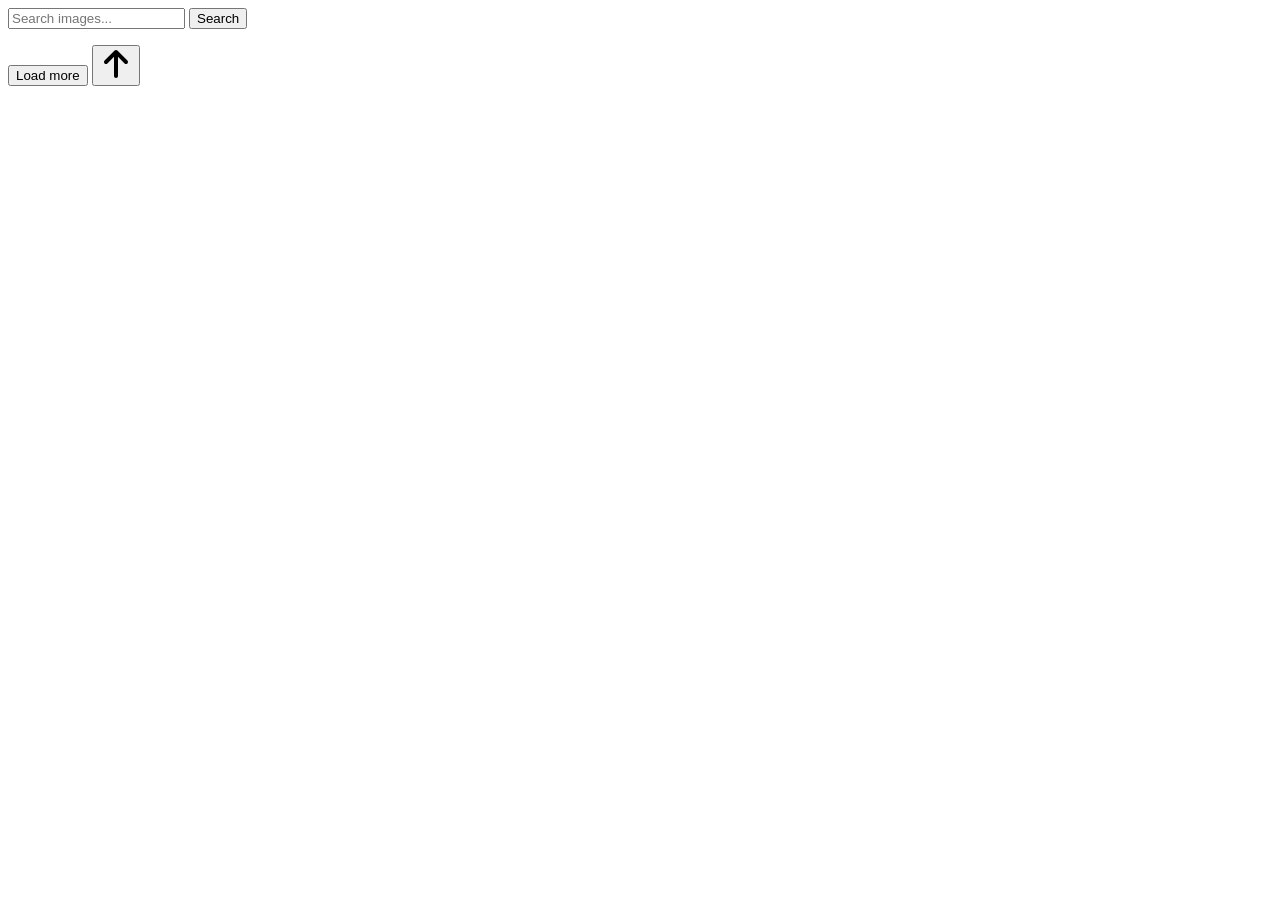
==== index.html @ 63ccd201 "Deploying to gh-pages from @ tapsikk/goit-js-hw-12@c2fbf85c88804987b0f723645468ef9ece85b023 🚀" ====
<!DOCTYPE html>
<html lang="en">
  <head>
    <meta charset="UTF-8" />
    <link rel="icon" type="image/svg+xml" href="/goit-js-hw-12/assets/javascript-8dac5379.svg" />
    <meta name="viewport" content="width=device-width, initial-scale=1.0" />
    <title>goit-js-hw-12</title>

    
    <script type="module" crossorigin src="/goit-js-hw-12/commonHelpers.js"></script>
    <link rel="modulepreload" crossorigin href="/goit-js-hw-12/assets/vendor-b42c18af.js">
    <link rel="stylesheet" href="/goit-js-hw-12/assets/vendor-a51daae5.css">
    <link rel="stylesheet" href="/goit-js-hw-12/assets/index-c0f4f86c.css">
  </head>
  <body>
    <section class="wrpaper">
      <div class="container">
        <form class="gallery-form">
          <input
            type="text"
            name="text"
            placeholder="Search images..."
            autocomplete="off"
            class="gallery-input"
          />
          <button type="submit" class="gallery-btn">Search</button>
        </form>
        <ul class="gallery-list"></ul>
        <button type="button" class="gallery-load-more">Load more</button>
        <span class="loader"></span>
        <button class="scroll-up">
          <svg
            version="1.1"
            xmlns="http://www.w3.org/2000/svg"
            width="32"
            height="32"
            viewBox="0 0 32 32"
            class="scroll-up-icon"
          >
            <path
              d="M27.414 12.586l-10-10c-0.781-0.781-2.047-0.781-2.828 0l-10 10c-0.781 0.781-0.781 2.047 0 2.828s2.047 0.781 2.828 0l6.586-6.586v19.172c0 1.105 0.895 2 2 2s2-0.895 2-2v-19.172l6.586 6.586c0.39 0.39 0.902 0.586 1.414 0.586s1.024-0.195 1.414-0.586c0.781-0.781 0.781-2.047 0-2.828z"
            ></path>
          </svg>
        </button>
      </div>
    </section>

    
  </body>
</html>
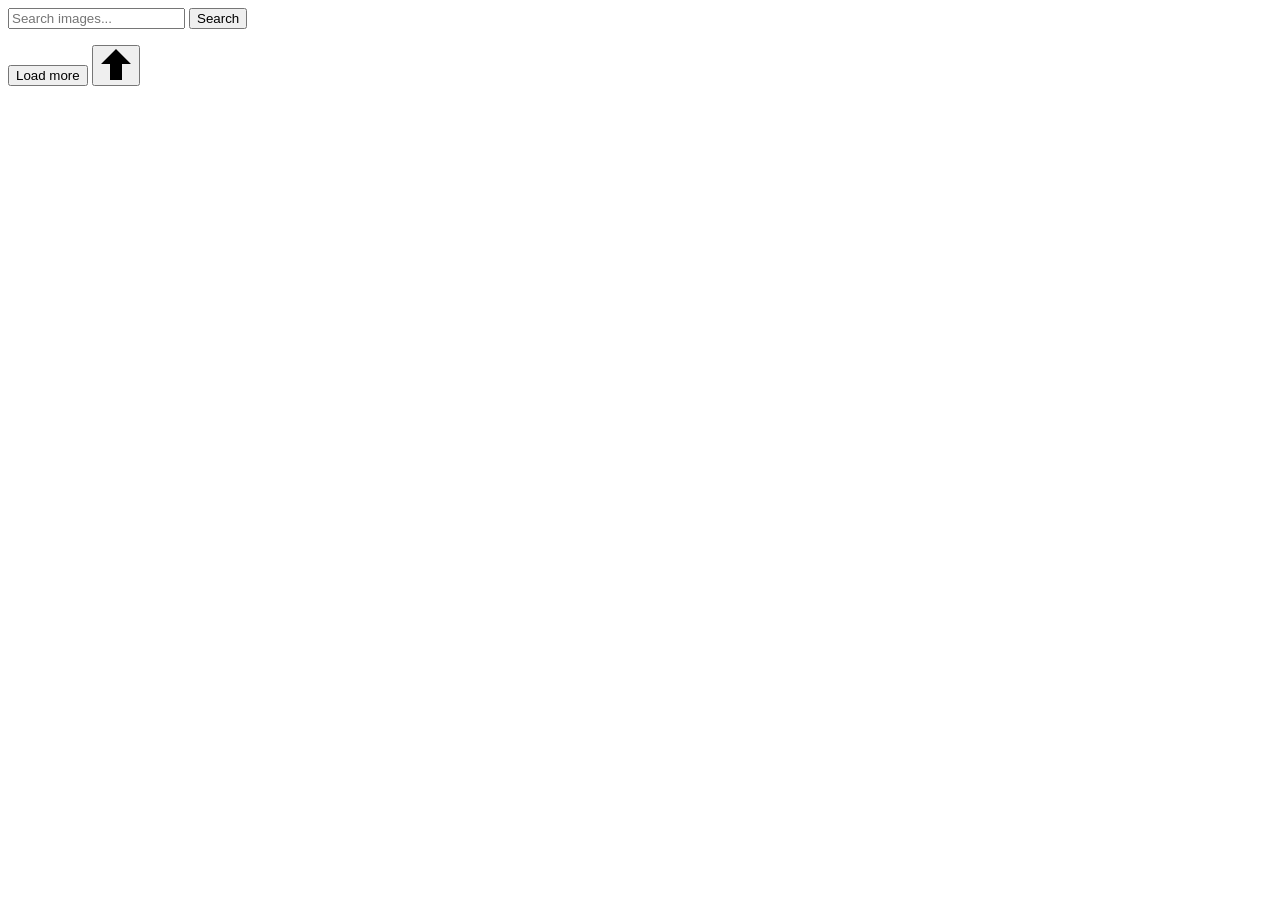
==== commit 811bf73c: "Deploying to gh-pages from @ tapsikk/goit-js-hw-12@9a915cfa1d23d6d24c2d187872cc5cdc5c16aa54 🚀" ====
--- a/index.html
+++ b/index.html
@@ -2,7 +2,7 @@
 <html lang="en">
   <head>
     <meta charset="UTF-8" />
-    <link rel="icon" type="image/svg+xml" href="/goit-js-hw-12/assets/javascript-8dac5379.svg" />
+    <link rel="icon" type="image/svg+xml" href="/goit-js-hw-12/assets/javascript-30430439.svg" />
     <meta name="viewport" content="width=device-width, initial-scale=1.0" />
     <title>goit-js-hw-12</title>
 
@@ -10,7 +10,7 @@
     <script type="module" crossorigin src="/goit-js-hw-12/commonHelpers.js"></script>
     <link rel="modulepreload" crossorigin href="/goit-js-hw-12/assets/vendor-b42c18af.js">
     <link rel="stylesheet" href="/goit-js-hw-12/assets/vendor-a51daae5.css">
-    <link rel="stylesheet" href="/goit-js-hw-12/assets/index-c0f4f86c.css">
+    <link rel="stylesheet" href="/goit-js-hw-12/assets/index-c55c99ca.css">
   </head>
   <body>
     <section class="wrpaper">
@@ -38,7 +38,7 @@
             class="scroll-up-icon"
           >
             <path
-              d="M27.414 12.586l-10-10c-0.781-0.781-2.047-0.781-2.828 0l-10 10c-0.781 0.781-0.781 2.047 0 2.828s2.047 0.781 2.828 0l6.586-6.586v19.172c0 1.105 0.895 2 2 2s2-0.895 2-2v-19.172l6.586 6.586c0.39 0.39 0.902 0.586 1.414 0.586s1.024-0.195 1.414-0.586c0.781-0.781 0.781-2.047 0-2.828z"
+              d="M16 1l-15 15h9v16h12v-16h9z"
             ></path>
           </svg>
         </button>
